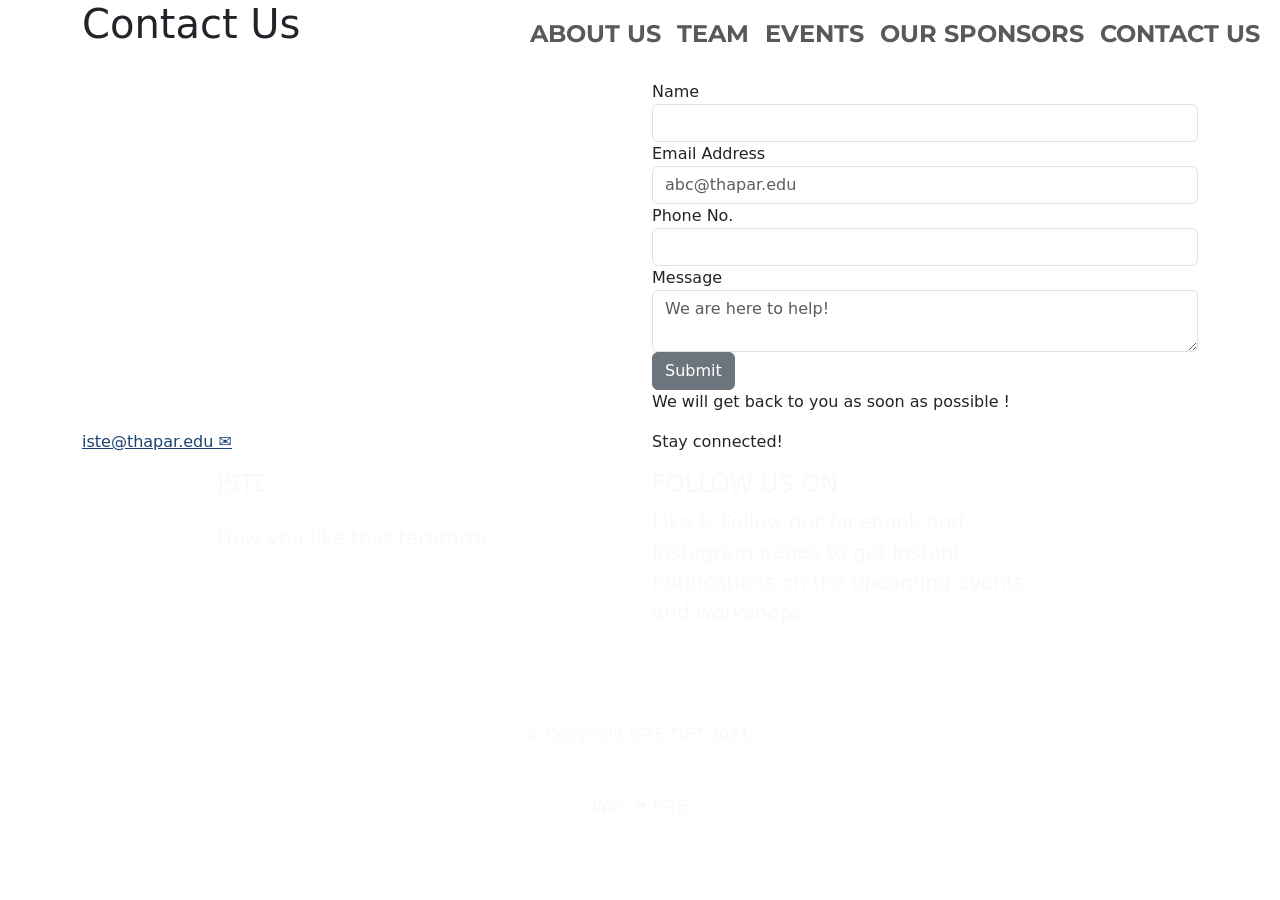
==== contact/index.html @ 050163de "first commit" ====
<!DOCTYPE html>
<html lang="en">

<head>
    <meta charset="UTF-8">
    <meta http-equiv="X-UA-Compatible" content="IE=edge">
    <meta name="viewport" content="width=device-width, initial-scale=1.0">
    <title>Document</title>
    <link href="https://cdn.jsdelivr.net/npm/bootstrap@5.1.0/dist/css/bootstrap.min.css" rel="stylesheet"
        integrity="sha384-KyZXEAg3QhqLMpG8r+8fhAXLRk2vvoC2f3B09zVXn8CA5QIVfZOJ3BCsw2P0p/We" crossorigin="anonymous">
    <link rel="stylesheet" href="index.css">
    <link href="https://fonts.googleapis.com/css2?family=Bebas+Neue&family=Montserrat:wght@200&display=swap"
        rel="stylesheet">
    <link rel="stylesheet" href="https://cdnjs.cloudflare.com/ajax/libs/animate.css/4.1.1/animate.min.css" />
</head>

<body>
    <nav class="navbar navbar-expand-lg navbar-light fixed-top">
        <div class="container-fluid">
            <a class="navbar-brand" href="#"><img class="logo" src="istelogo_final.png" alt=""></a>
            <button class="navbar-toggler" type="button" data-bs-toggle="collapse" data-bs-target="#navbarNav"
                aria-controls="navbarNav" aria-expanded="false" aria-label="Toggle navigation">
                <span class="navbar-toggler-icon"></span>
            </button>
            <div class="collapse navbar-collapse justify-content-end" id="navbarNav">
                <ul class="navbar-nav">
                    <li class="nav-item">
                        <a style=" font-family: 'Montserrat'; font-size: 1.5rem; font-weight: bolder;" class="nav-link"
                            aria-current="page" href="/">ABOUT US</a>
                    </li>
                    <li class="nav-item">
                        <a style=" font-family: 'Montserrat'; font-size: 1.5rem; font-weight: bolder;" class="nav-link"
                            aria-current="page" href="/team">TEAM</a>
                    </li>
                    <li class="nav-item">
                        <a style=" font-family: 'Montserrat'; font-size: 1.5rem; font-weight: bolder;" class="nav-link"
                            href="/events" target="blank">EVENTS</a>
                    </li>
                    <li class="nav-item">
                        <a style=" font-family: 'Montserrat'; font-size: 1.5rem; font-weight: bolder;" class="nav-link"
                            href="/sponsors">OUR SPONSORS</a>
                    </li>
                    <li class="nav-item">
                        <a style=" font-family: 'Montserrat'; font-size: 1.5rem; font-weight: bolder;" class="nav-link"
                            href="/contactus" target="blank">CONTACT US</a>
                    </li>
                </ul>
            </div>
        </div>
    </nav>
    <section id="contact-form">
        <div class="container">
            <div id="contact-us">
                <h1 class="contact-heading">Contact Us</h1>
            </div>
            <br />
            <div class="row">
                <div class="col-md-6">
                    <div id="googlemap" style="width:100%; height:350px;">
                        <iframe width="100%" height="100%" class="absolute inset-0" frameborder="0" title="map"
                            marginheight="0" marginwidth="0" scrolling="no"
                            src="https://maps.google.com/maps?width=100%&amp;height=600&amp;hl=en&amp;q=%C4%B0 thapar university patiala+(My%20Business%20Name)&amp;ie=UTF8&amp;t=&amp;z=14&amp;iwloc=B&amp;output=embed"
                            style="filter:  contrast(1.2) opacity(0.4);"></iframe>
                    </div>
                    <a href="mailto:iste@thapar.edu?Subject= Help regarding" style="color: #194273;">iste@thapar.edu
                        ✉</a>
                </div>
                <br />
                <div class="col-md-6">
                    <form class="my-form" action="/contactus" method="POST">
                        <div class="form-group">
                            <label for="form-name">Name</label>
                            <input name="name" type="text" class="form-control" id="form-name" required>
                        </div>
                        <div class="form-group">
                            <label for="form-email">Email Address</label>
                            <input type="email" name="email" class="form-control" id="form-email" placeholder="abc@thapar.edu"
                                required>
                        </div>
                        <div class="form-group">
                            <label for="form-subject">Phone No.</label>
                            <input type="tel" name="num" class="form-control" id="form-subject" required>
                        </div>
                        <div class="form-group">
                            <label for="form-message"> Message</label>
                            <textarea class="form-control" name="message" id="form-message" placeholder="We are here to help! "
                                required></textarea>
                        </div>
                        <button class="btn btn-secondary button" type="submit">Submit</button>
                        <p>
                            We will get back to you as soon as possible !
                        </p>
                        <p>
                            Stay connected!
                        </p>
                    </form>
                </div>
            </div>
        </div>


    </section>
    <footer>
        <footer>
            <section class="footer overlay text-light">
                <div class="row justify-content-center footer-content">
                    <div class="col-12 col-lg-4">
                        <h4 class="theme mb-4">ISTE</h4>
                        <p class="lead">How you like that tarararra
                        </p>
                    </div>
                    <div class="col-12 col-lg-4">
                        <h4 class="theme mb-2 follow">FOLLOW US ON</h4>
                        <p class="lead">Like &amp; Follow our facebook and instagram pages to get instant notifications on
                            the
                            upcoming events and workshops.</p>
                        <div class="links mt-2 row">
                            <div class="col-12 col-lg-3"><a href=""> <i class="fab faaa fa-2x fa-facebook contact"></i></a>
                            </div>
                            <div class="col-12 col-lg-3"><a href=""><i class="fab faaa fa-2x fa-instagram contact"></i></a>
                            </div>
                            <div class="col-12 col-lg-3"><a href=""><i class="fab faaa fa-2x fa-linkedin-in"></i></a></div>
                            <div class="col-12 col-lg-3"><a href=""><i class="fas faaa fa-2x fa-envelope contact"></i></a>
                            </div>
                        </div>
                    </div>
                </div>
                <p class="text-center py-3 copyright" style="margin-top: 5%;">©️ Copyright ISTE TIET 2021.</p>
                <p class="text-center py-3">With ❤️ ISTE</p>
            </section>
        </footer>



    <script src="https://maps.googleapis.com/maps/api/js"></script>
    <script type="text/javascript">
        jQuery(function ($) {
            // Google Maps setup
            var googlemap = new google.maps.Map(
                document.getElementById('googlemap'),
                {
                    center: new google.maps.LatLng(44.5403, -78.5463),
                    zoom: 8,
                    mapTypeId: google.maps.MapTypeId.ROADMAP
                }
            );
        });
    </script>
    <script src="https://cdn.jsdelivr.net/npm/bootstrap@5.1.0/dist/js/bootstrap.bundle.min.js"
        integrity="sha384-U1DAWAznBHeqEIlVSCgzq+c9gqGAJn5c/t99JyeKa9xxaYpSvHU5awsuZVVFIhvj"
        crossorigin="anonymous"></script>
    <script src="https://kit.fontawesome.com/6e6256d741.js" crossorigin="anonymous"></script>
</body>

</html>
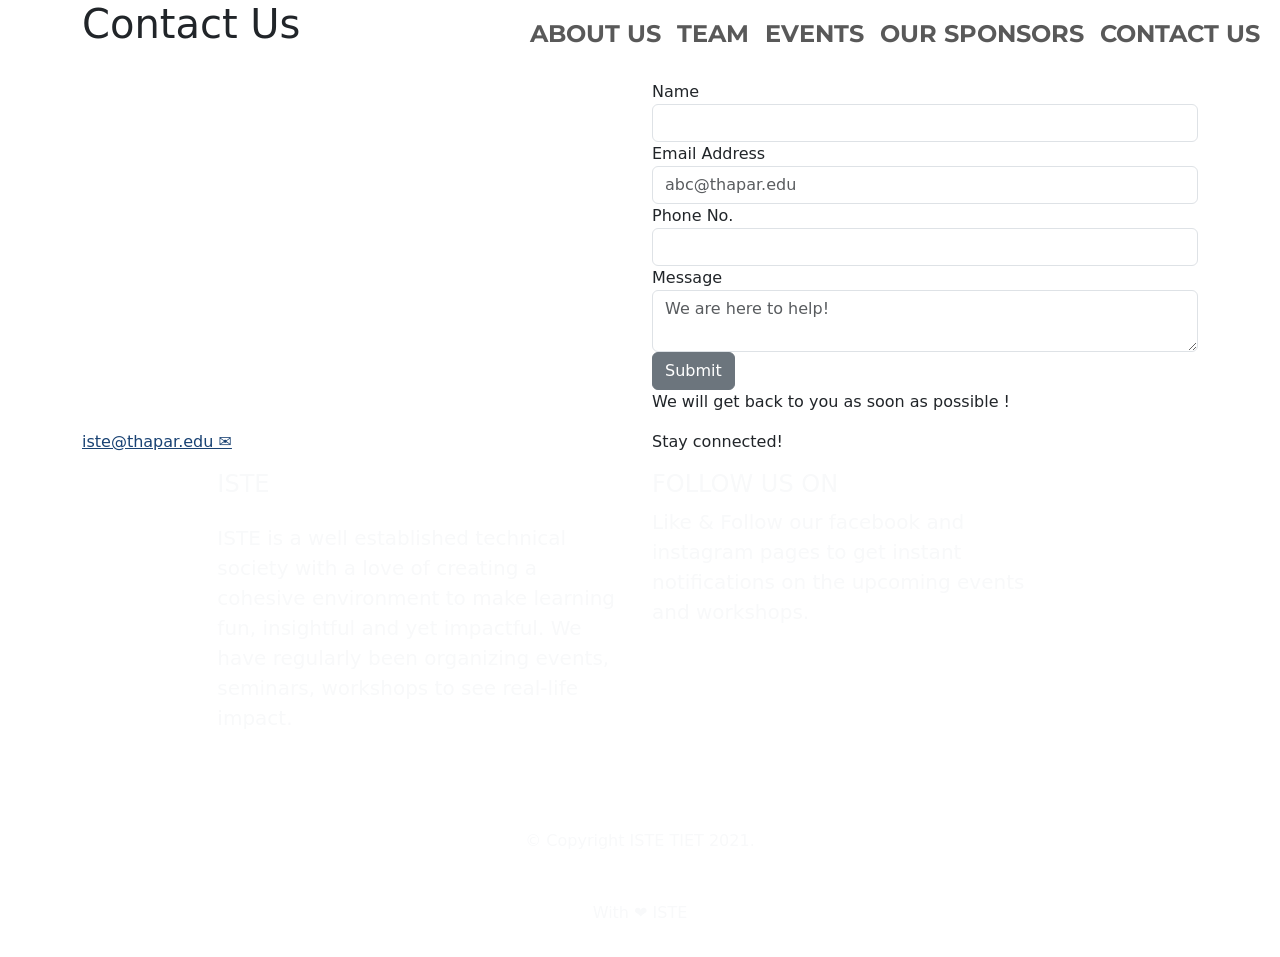
==== commit ba5a0437: "change shivam sir" ====
--- a/contact/index.html
+++ b/contact/index.html
@@ -12,6 +12,7 @@
     <link href="https://fonts.googleapis.com/css2?family=Bebas+Neue&family=Montserrat:wght@200&display=swap"
         rel="stylesheet">
     <link rel="stylesheet" href="https://cdnjs.cloudflare.com/ajax/libs/animate.css/4.1.1/animate.min.css" />
+    <link rel="shortcut icon" href="istelogo.png" type="image/x-icon">
 </head>
 
 <body>
@@ -34,7 +35,7 @@
                     </li>
                     <li class="nav-item">
                         <a style=" font-family: 'Montserrat'; font-size: 1.5rem; font-weight: bolder;" class="nav-link"
-                            href="/events" target="blank">EVENTS</a>
+                            href="/events">EVENTS</a>
                     </li>
                     <li class="nav-item">
                         <a style=" font-family: 'Montserrat'; font-size: 1.5rem; font-weight: bolder;" class="nav-link"
@@ -100,36 +101,44 @@
 
 
     </section>
+<footer>
     <footer>
-        <footer>
-            <section class="footer overlay text-light">
-                <div class="row justify-content-center footer-content">
-                    <div class="col-12 col-lg-4">
-                        <h4 class="theme mb-4">ISTE</h4>
-                        <p class="lead">How you like that tarararra
-                        </p>
-                    </div>
-                    <div class="col-12 col-lg-4">
-                        <h4 class="theme mb-2 follow">FOLLOW US ON</h4>
-                        <p class="lead">Like &amp; Follow our facebook and instagram pages to get instant notifications on
-                            the
-                            upcoming events and workshops.</p>
-                        <div class="links mt-2 row">
-                            <div class="col-12 col-lg-3"><a href=""> <i class="fab faaa fa-2x fa-facebook contact"></i></a>
-                            </div>
-                            <div class="col-12 col-lg-3"><a href=""><i class="fab faaa fa-2x fa-instagram contact"></i></a>
-                            </div>
-                            <div class="col-12 col-lg-3"><a href=""><i class="fab faaa fa-2x fa-linkedin-in"></i></a></div>
-                            <div class="col-12 col-lg-3"><a href=""><i class="fas faaa fa-2x fa-envelope contact"></i></a>
-                            </div>
+        <section class="footer overlay text-light">
+            <div class="row justify-content-center footer-content">
+                <div class="col-12 col-lg-4">
+                    <h4 class="theme mb-4">ISTE</h4>
+                    <p class="lead">ISTE is a well established technical society with a love of creating a cohesive
+                        environment to
+                        make learning fun,
+                        insightful and yet impactful. We have regularly been organizing events, seminars, workshops to
+                        see real-life
+                        impact.
+                    </p>
+                </div>
+                <div class="col-12 col-lg-4">
+                    <h4 class="theme mb-2 follow">FOLLOW US ON</h4>
+                    <p class="lead">Like &amp; Follow our facebook and instagram pages to get instant notifications on
+                        the
+                        upcoming events and workshops.</p>
+                    <div class="links mt-2 row">
+                        <div class="col-12 col-lg-3"><a href="https://www.facebook.com/ISTE.Thapar"> <i
+                                    class="fab faaa fa-2x fa-facebook contact"></i></a>
+                        </div>
+                        <div class="col-12 col-lg-3"><a href="https://www.instagram.com/iste_tiet/"><i
+                                    class="fab faaa fa-2x fa-instagram contact"></i></a>
+                        </div>
+                        <div class="col-12 col-lg-3"><a href="https://www.linkedin.com/company/iste-thapar-chapter/"><i
+                                    class="fab faaa fa-2x fa-linkedin-in"></i></a></div>
+                        <div class="col-12 col-lg-3"><a href="mailto:iste@thapar.edu"><i
+                                    class="fas faaa fa-2x fa-envelope contact"></i></a>
                         </div>
                     </div>
                 </div>
-                <p class="text-center py-3 copyright" style="margin-top: 5%;">©️ Copyright ISTE TIET 2021.</p>
-                <p class="text-center py-3">With ❤️ ISTE</p>
-            </section>
-        </footer>
-
+            </div>
+            <p class="text-center py-3 copyright" style="margin-top: 5%;">©️ Copyright ISTE TIET 2021.</p>
+            <p class="text-center py-3">With ❤️ ISTE</p>
+        </section>
+    </footer>
 
 
     <script src="https://maps.googleapis.com/maps/api/js"></script>
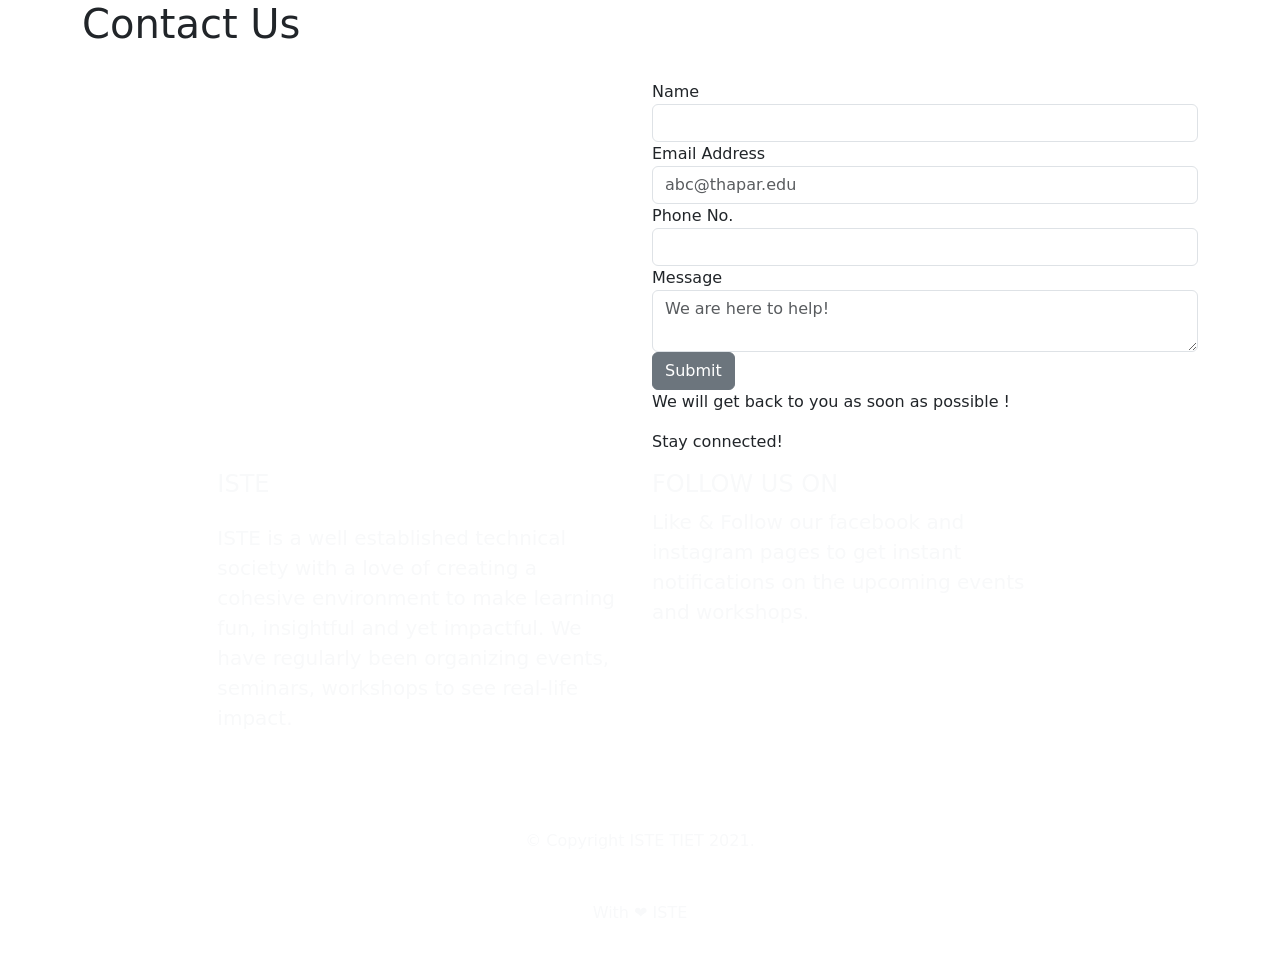
==== commit 769a051d: "responsive" ====
--- a/contact/index.html
+++ b/contact/index.html
@@ -5,7 +5,7 @@
     <meta charset="UTF-8">
     <meta http-equiv="X-UA-Compatible" content="IE=edge">
     <meta name="viewport" content="width=device-width, initial-scale=1.0">
-    <title>Document</title>
+    <title>Contact Us</title>
     <link href="https://cdn.jsdelivr.net/npm/bootstrap@5.1.0/dist/css/bootstrap.min.css" rel="stylesheet"
         integrity="sha384-KyZXEAg3QhqLMpG8r+8fhAXLRk2vvoC2f3B09zVXn8CA5QIVfZOJ3BCsw2P0p/We" crossorigin="anonymous">
     <link rel="stylesheet" href="index.css">
@@ -16,7 +16,7 @@
 </head>
 
 <body>
-    <nav class="navbar navbar-expand-lg navbar-light fixed-top">
+    <nav class="navbar navbar-expand-lg navbar-dark fixed-top">
         <div class="container-fluid">
             <a class="navbar-brand" href="#"><img class="logo" src="istelogo_final.png" alt=""></a>
             <button class="navbar-toggler" type="button" data-bs-toggle="collapse" data-bs-target="#navbarNav"
@@ -43,7 +43,7 @@
                     </li>
                     <li class="nav-item">
                         <a style=" font-family: 'Montserrat'; font-size: 1.5rem; font-weight: bolder;" class="nav-link"
-                            href="/contactus" target="blank">CONTACT US</a>
+                            href="/contactus">CONTACT US</a>
                     </li>
                 </ul>
             </div>
@@ -63,8 +63,7 @@
                             src="https://maps.google.com/maps?width=100%&amp;height=600&amp;hl=en&amp;q=%C4%B0 thapar university patiala+(My%20Business%20Name)&amp;ie=UTF8&amp;t=&amp;z=14&amp;iwloc=B&amp;output=embed"
                             style="filter:  contrast(1.2) opacity(0.4);"></iframe>
                     </div>
-                    <a href="mailto:iste@thapar.edu?Subject= Help regarding" style="color: #194273;">iste@thapar.edu
-                        ✉</a>
+                    
                 </div>
                 <br />
                 <div class="col-md-6">
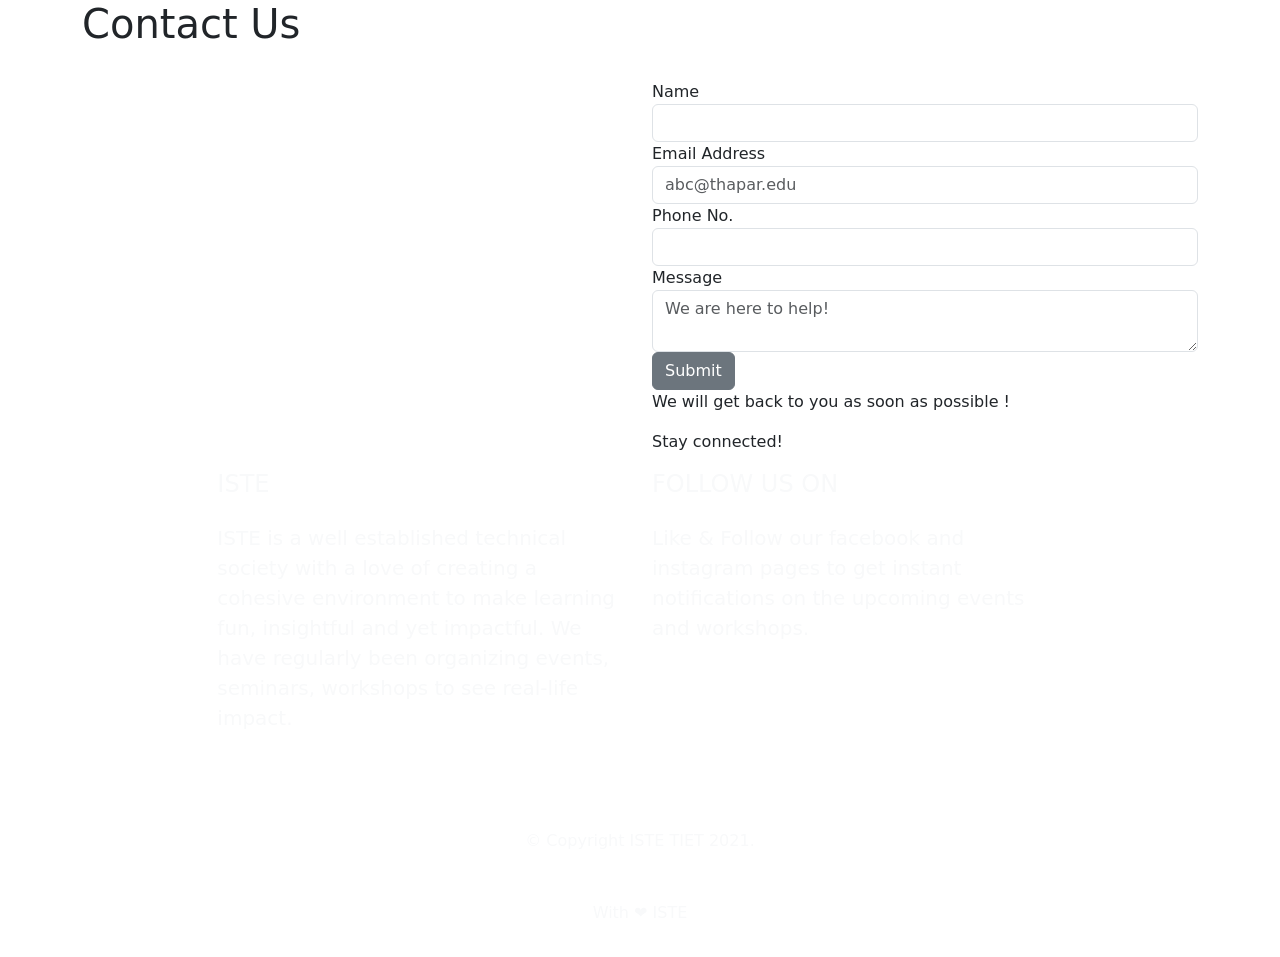
==== commit d9778538: "bug fixes" ====
--- a/contact/index.html
+++ b/contact/index.html
@@ -18,7 +18,7 @@
 <body>
     <nav class="navbar navbar-expand-lg navbar-dark fixed-top">
         <div class="container-fluid">
-            <a class="navbar-brand" href="#"><img class="logo" src="istelogo_final.png" alt=""></a>
+            <a class="navbar-brand" href="/"><img class="logo" src="istelogo_final.png" alt=""></a>
             <button class="navbar-toggler" type="button" data-bs-toggle="collapse" data-bs-target="#navbarNav"
                 aria-controls="navbarNav" aria-expanded="false" aria-label="Toggle navigation">
                 <span class="navbar-toggler-icon"></span>
@@ -115,21 +115,20 @@
                     </p>
                 </div>
                 <div class="col-12 col-lg-4">
-                    <h4 class="theme mb-2 follow">FOLLOW US ON</h4>
+                    <h4 class="theme mb-4 follow">FOLLOW US ON</h4>
                     <p class="lead">Like &amp; Follow our facebook and instagram pages to get instant notifications on
                         the
                         upcoming events and workshops.</p>
                     <div class="links mt-2 row">
-                        <div class="col-12 col-lg-3"><a href="https://www.facebook.com/ISTE.Thapar"> <i
+                        <div class="col-3 col-lg-3"><a href="https://www.facebook.com/ISTE.Thapar"> <i
                                     class="fab faaa fa-2x fa-facebook contact"></i></a>
                         </div>
-                        <div class="col-12 col-lg-3"><a href="https://www.instagram.com/iste_tiet/"><i
+                        <div class="col-3 col-lg-3"><a href="https://www.instagram.com/iste_tiet/"><i
                                     class="fab faaa fa-2x fa-instagram contact"></i></a>
                         </div>
-                        <div class="col-12 col-lg-3"><a href="https://www.linkedin.com/company/iste-thapar-chapter/"><i
+                        <div class="col-3 col-lg-3"><a href="https://www.linkedin.com/company/iste-thapar-chapter/"><i
                                     class="fab faaa fa-2x fa-linkedin-in"></i></a></div>
-                        <div class="col-12 col-lg-3"><a href="mailto:iste@thapar.edu"><i
-                                    class="fas faaa fa-2x fa-envelope contact"></i></a>
+                        <div class="col-3 col-lg-3"><a href="mailto:iste@thapar.edu"><i class="fas faaa fa-2x fa-envelope contact"></i></a>
                         </div>
                     </div>
                 </div>
